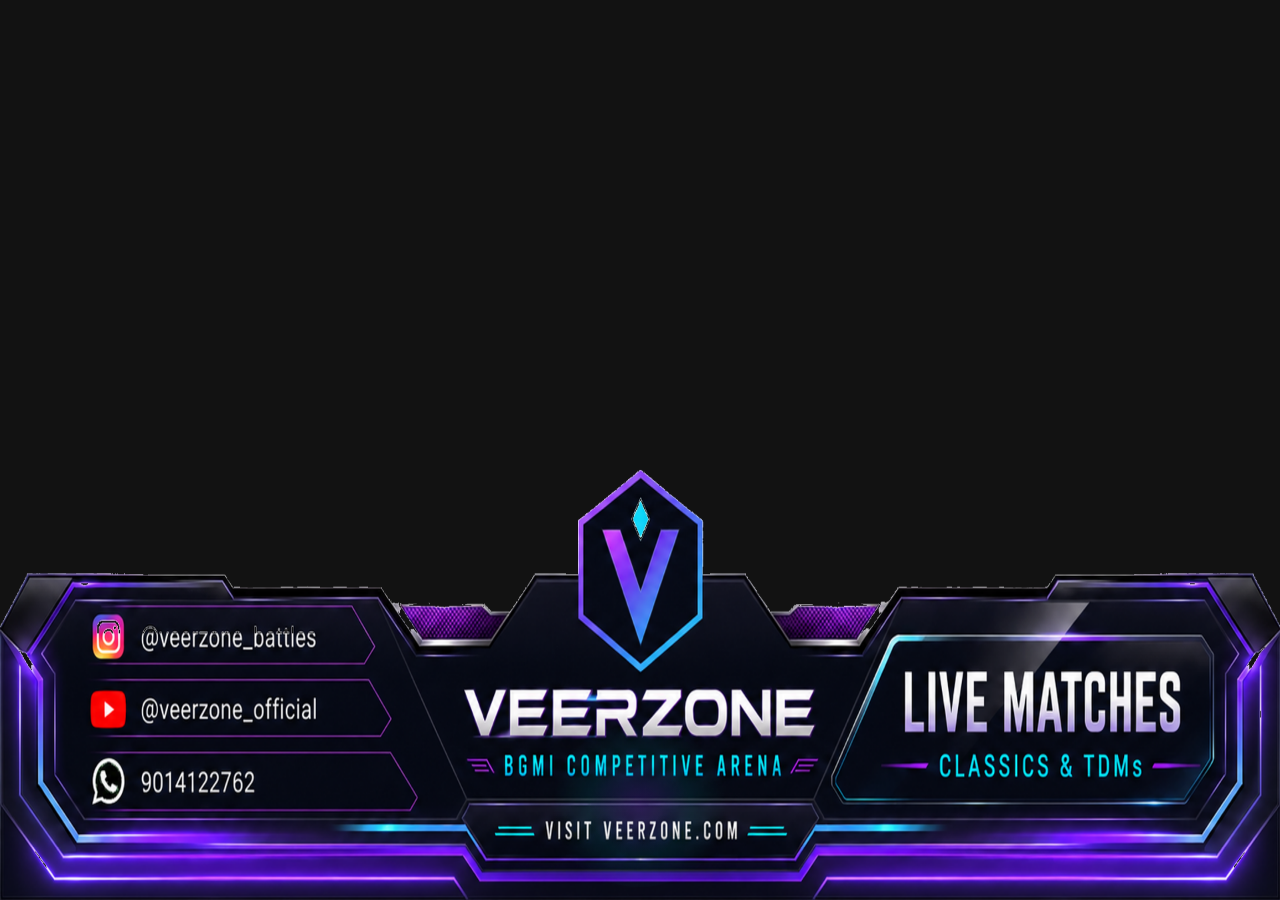
==== canva-overlay/index.html @ 2af9e76a "Add animated Canva overlay page" ====
<!doctype html>
<html lang="en">
<head>
  <meta charset="utf-8" />
  <meta name="viewport" content="width=device-width, initial-scale=1" />
  <meta name="color-scheme" content="dark" />
  <meta http-equiv="Cache-Control" content="no-cache, no-store, must-revalidate" />
  <title>Veerzone Animated Canva Overlay</title>
  <style>
    :root {
      --violet: 123, 46, 255;
      --cyan: 0, 240, 255;
    }

    * {
      box-sizing: border-box;
    }

    html,
    body {
      width: 100%;
      height: 100%;
      margin: 0;
      overflow: hidden;
      background: transparent !important;
    }

    body {
      pointer-events: none;
      -webkit-font-smoothing: antialiased;
    }

    .stage {
      position: fixed;
      inset: 0;
      width: 100vw;
      height: 100vh;
      overflow: hidden;
      background: transparent;
      isolation: isolate;
    }

    .overlay-image {
      position: absolute;
      inset: 0;
      width: 100%;
      height: 100%;
      display: block;
      object-fit: fill;
      transform-origin: 50% 100%;
      animation: overlayBreathe 4.6s ease-in-out infinite;
      will-change: transform, filter;
      backface-visibility: hidden;
    }

    .bottom-glow {
      position: absolute;
      left: 50%;
      bottom: -4.5%;
      width: 58%;
      height: 23%;
      transform: translateX(-50%);
      border-radius: 50%;
      background:
        radial-gradient(circle at 42% 54%, rgba(var(--violet), .18), transparent 44%),
        radial-gradient(circle at 58% 54%, rgba(var(--cyan), .12), transparent 44%);
      filter: blur(22px);
      opacity: .46;
      mix-blend-mode: screen;
      animation: glowPulse 3.4s ease-in-out infinite;
      z-index: -1;
    }

    .centre-pulse {
      position: absolute;
      left: 50%;
      bottom: 1.5%;
      width: 14%;
      height: 18%;
      transform: translateX(-50%);
      border-radius: 50%;
      background: radial-gradient(
        circle,
        rgba(var(--violet), .22) 0%,
        rgba(var(--cyan), .08) 42%,
        transparent 72%
      );
      mix-blend-mode: screen;
      animation: centrePulse 2.8s ease-in-out infinite;
    }

    .shimmer {
      position: absolute;
      left: -36%;
      bottom: 0;
      width: 24%;
      height: 22%;
      transform: skewX(-18deg);
      background: linear-gradient(
        90deg,
        transparent,
        rgba(255, 255, 255, .14),
        transparent
      );
      filter: blur(2px);
      opacity: 0;
      mix-blend-mode: screen;
      animation: bottomShimmer 6.4s ease-in-out infinite;
    }

    @keyframes overlayBreathe {
      0%, 100% {
        transform: translate3d(0, 0, 0) scale(1);
        filter: brightness(1) drop-shadow(0 0 3px rgba(var(--violet), .12));
      }
      50% {
        transform: translate3d(0, -1px, 0) scale(1.0015);
        filter: brightness(1.06) drop-shadow(0 0 10px rgba(var(--violet), .25));
      }
    }

    @keyframes glowPulse {
      0%, 100% {
        opacity: .36;
        transform: translateX(-50%) scale(.96);
      }
      50% {
        opacity: .62;
        transform: translateX(-50%) scale(1.04);
      }
    }

    @keyframes centrePulse {
      0%, 100% {
        opacity: .38;
        transform: translateX(-50%) scale(.92);
      }
      50% {
        opacity: .86;
        transform: translateX(-50%) scale(1.08);
      }
    }

    @keyframes bottomShimmer {
      0%, 18% {
        left: -36%;
        opacity: 0;
      }
      28% {
        opacity: .58;
      }
      58% {
        left: 112%;
        opacity: .28;
      }
      70%, 100% {
        left: 112%;
        opacity: 0;
      }
    }

    @media (prefers-reduced-motion: reduce) {
      .overlay-image,
      .bottom-glow,
      .centre-pulse,
      .shimmer {
        animation: none !important;
      }
    }
  </style>
</head>
<body>
  <main class="stage" aria-label="Veerzone animated livestream overlay">
    <div class="bottom-glow"></div>
    <img
      class="overlay-image"
      src="../veerzone-premium-overlay-v5.png"
      alt=""
      draggable="false"
    />
    <div class="centre-pulse"></div>
    <div class="shimmer"></div>
  </main>
</body>
</html>
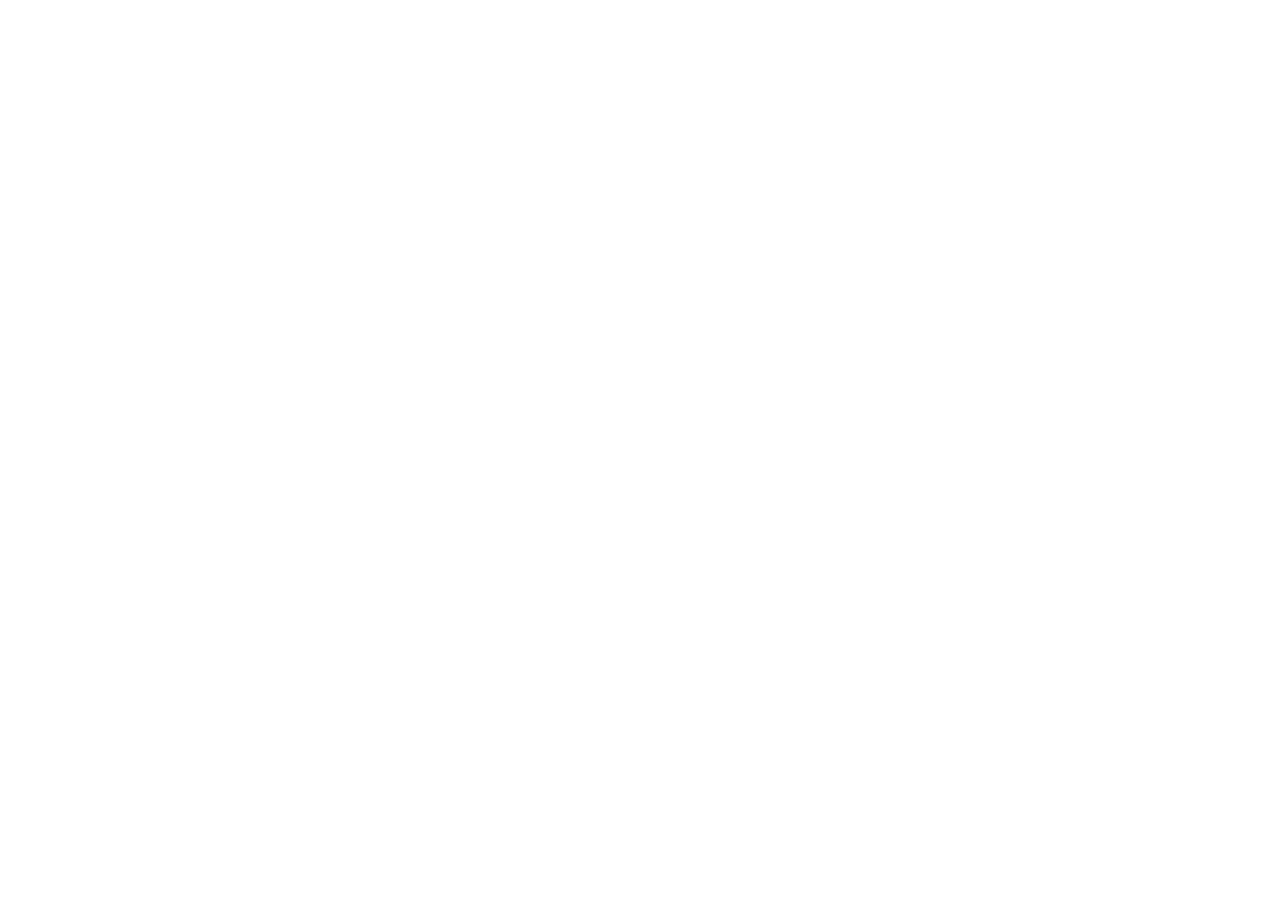
==== commit 6d5ac433: "Use provided Canva overlay" ====
--- a/canva-overlay/index.html
+++ b/canva-overlay/index.html
@@ -3,183 +3,29 @@
 <head>
   <meta charset="utf-8" />
   <meta name="viewport" content="width=device-width, initial-scale=1" />
-  <meta name="color-scheme" content="dark" />
-  <meta http-equiv="Cache-Control" content="no-cache, no-store, must-revalidate" />
-  <title>Veerzone Animated Canva Overlay</title>
+  <title>Veerzone Canva Overlay</title>
   <style>
-    :root {
-      --violet: 123, 46, 255;
-      --cyan: 0, 240, 255;
-    }
-
-    * {
-      box-sizing: border-box;
-    }
-
-    html,
-    body {
+    html, body {
       width: 100%;
       height: 100%;
       margin: 0;
       overflow: hidden;
-      background: transparent !important;
+      background: transparent;
     }
 
-    body {
-      pointer-events: none;
-      -webkit-font-smoothing: antialiased;
-    }
-
-    .stage {
-      position: fixed;
-      inset: 0;
-      width: 100vw;
-      height: 100vh;
-      overflow: hidden;
-      background: transparent;
-      isolation: isolate;
-    }
-
-    .overlay-image {
-      position: absolute;
-      inset: 0;
+    iframe {
       width: 100%;
       height: 100%;
+      border: 0;
       display: block;
-      object-fit: fill;
-      transform-origin: 50% 100%;
-      animation: overlayBreathe 4.6s ease-in-out infinite;
-      will-change: transform, filter;
-      backface-visibility: hidden;
-    }
-
-    .bottom-glow {
-      position: absolute;
-      left: 50%;
-      bottom: -4.5%;
-      width: 58%;
-      height: 23%;
-      transform: translateX(-50%);
-      border-radius: 50%;
-      background:
-        radial-gradient(circle at 42% 54%, rgba(var(--violet), .18), transparent 44%),
-        radial-gradient(circle at 58% 54%, rgba(var(--cyan), .12), transparent 44%);
-      filter: blur(22px);
-      opacity: .46;
-      mix-blend-mode: screen;
-      animation: glowPulse 3.4s ease-in-out infinite;
-      z-index: -1;
-    }
-
-    .centre-pulse {
-      position: absolute;
-      left: 50%;
-      bottom: 1.5%;
-      width: 14%;
-      height: 18%;
-      transform: translateX(-50%);
-      border-radius: 50%;
-      background: radial-gradient(
-        circle,
-        rgba(var(--violet), .22) 0%,
-        rgba(var(--cyan), .08) 42%,
-        transparent 72%
-      );
-      mix-blend-mode: screen;
-      animation: centrePulse 2.8s ease-in-out infinite;
-    }
-
-    .shimmer {
-      position: absolute;
-      left: -36%;
-      bottom: 0;
-      width: 24%;
-      height: 22%;
-      transform: skewX(-18deg);
-      background: linear-gradient(
-        90deg,
-        transparent,
-        rgba(255, 255, 255, .14),
-        transparent
-      );
-      filter: blur(2px);
-      opacity: 0;
-      mix-blend-mode: screen;
-      animation: bottomShimmer 6.4s ease-in-out infinite;
-    }
-
-    @keyframes overlayBreathe {
-      0%, 100% {
-        transform: translate3d(0, 0, 0) scale(1);
-        filter: brightness(1) drop-shadow(0 0 3px rgba(var(--violet), .12));
-      }
-      50% {
-        transform: translate3d(0, -1px, 0) scale(1.0015);
-        filter: brightness(1.06) drop-shadow(0 0 10px rgba(var(--violet), .25));
-      }
-    }
-
-    @keyframes glowPulse {
-      0%, 100% {
-        opacity: .36;
-        transform: translateX(-50%) scale(.96);
-      }
-      50% {
-        opacity: .62;
-        transform: translateX(-50%) scale(1.04);
-      }
-    }
-
-    @keyframes centrePulse {
-      0%, 100% {
-        opacity: .38;
-        transform: translateX(-50%) scale(.92);
-      }
-      50% {
-        opacity: .86;
-        transform: translateX(-50%) scale(1.08);
-      }
-    }
-
-    @keyframes bottomShimmer {
-      0%, 18% {
-        left: -36%;
-        opacity: 0;
-      }
-      28% {
-        opacity: .58;
-      }
-      58% {
-        left: 112%;
-        opacity: .28;
-      }
-      70%, 100% {
-        left: 112%;
-        opacity: 0;
-      }
-    }
-
-    @media (prefers-reduced-motion: reduce) {
-      .overlay-image,
-      .bottom-glow,
-      .centre-pulse,
-      .shimmer {
-        animation: none !important;
-      }
     }
   </style>
 </head>
 <body>
-  <main class="stage" aria-label="Veerzone animated livestream overlay">
-    <div class="bottom-glow"></div>
-    <img
-      class="overlay-image"
-      src="../veerzone-premium-overlay-v5.png"
-      alt=""
-      draggable="false"
-    />
-    <div class="centre-pulse"></div>
-    <div class="shimmer"></div>
-  </main>
+  <iframe
+    src="https://www.canva.com/design/DAHPe7QLP0Y/zOfzzJEKyNtPZv1NUBnGJg/watch"
+    allow="autoplay; fullscreen"
+    allowfullscreen
+  ></iframe>
 </body>
 </html>
